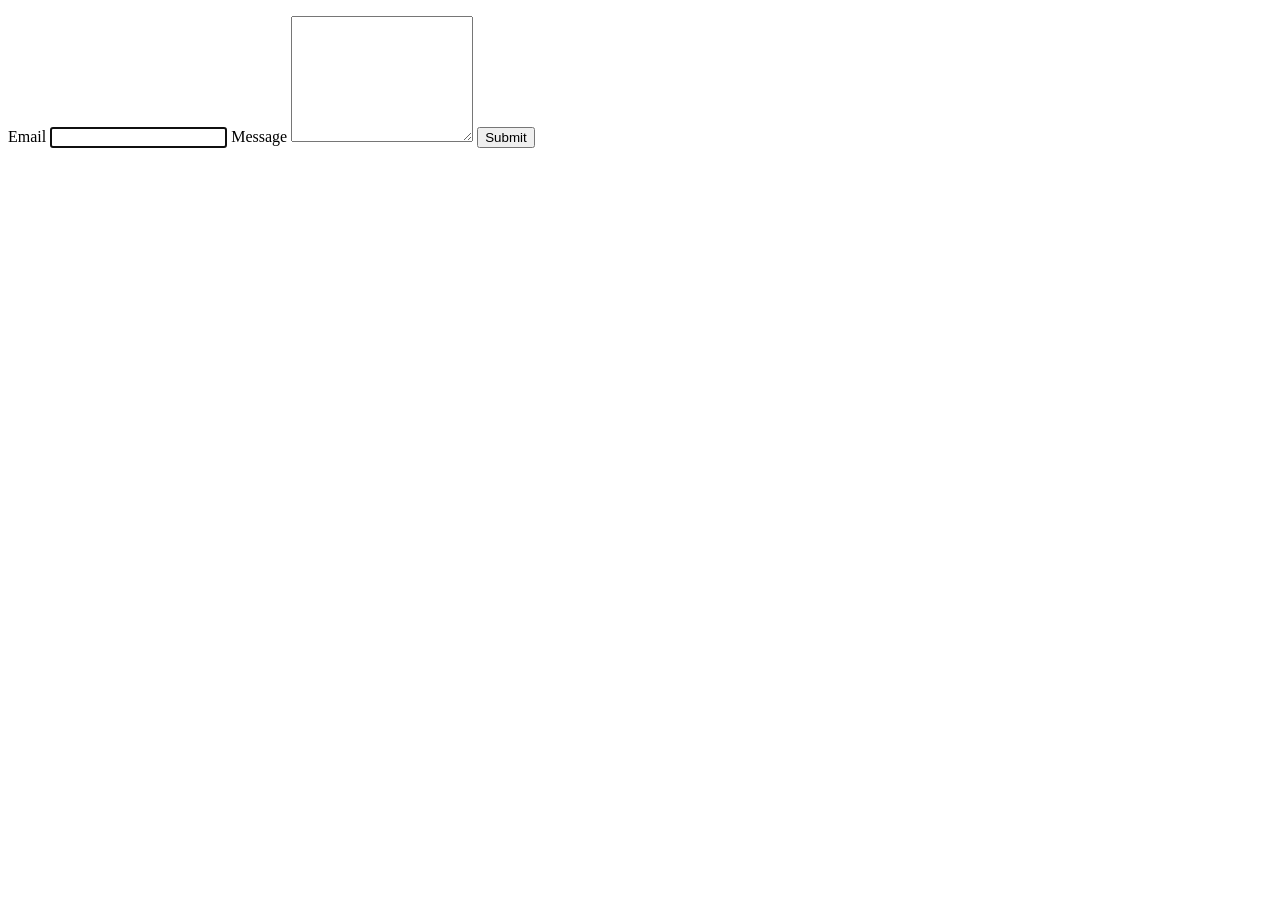
==== index.html @ 74dd3a13 "Deploying to gh-pages from @ Leas-y/goit-js-hw-09@946efe85eb9ee46be0d340edb548ba431de9ee60 🚀" ====
<!DOCTYPE html>
<html lang="en">
  <head>
    <meta charset="UTF-8" />
    <link rel="icon" type="image/svg+xml" href="/vanilla-app-template/favicon.svg" />
    <meta name="viewport" content="width=device-width, initial-scale=1.0" />
    <title>HW9</title>
    <script type="module" crossorigin src="/vanilla-app-template/index.js"></script>
    <link rel="modulepreload" crossorigin href="/vanilla-app-template/assets/vendor-g6-w1428.js">
    <link rel="stylesheet" crossorigin href="/vanilla-app-template/assets/vendor-AL2zCFOW.css">
    <link rel="stylesheet" crossorigin href="/vanilla-app-template/assets/index-rDQ_jq5f.css">
  </head>
  <body>
    <ul class="gallery"></ul>

    <form class="feedback-form" autocomplete="off">
  <label>
    Email
    <input type="email" name="email" autofocus />
  </label>
  <label>
    Message
    <textarea name="message" rows="8"></textarea>
  </label>
  <button type="submit">Submit</button>
</form>


  </body>
</html>
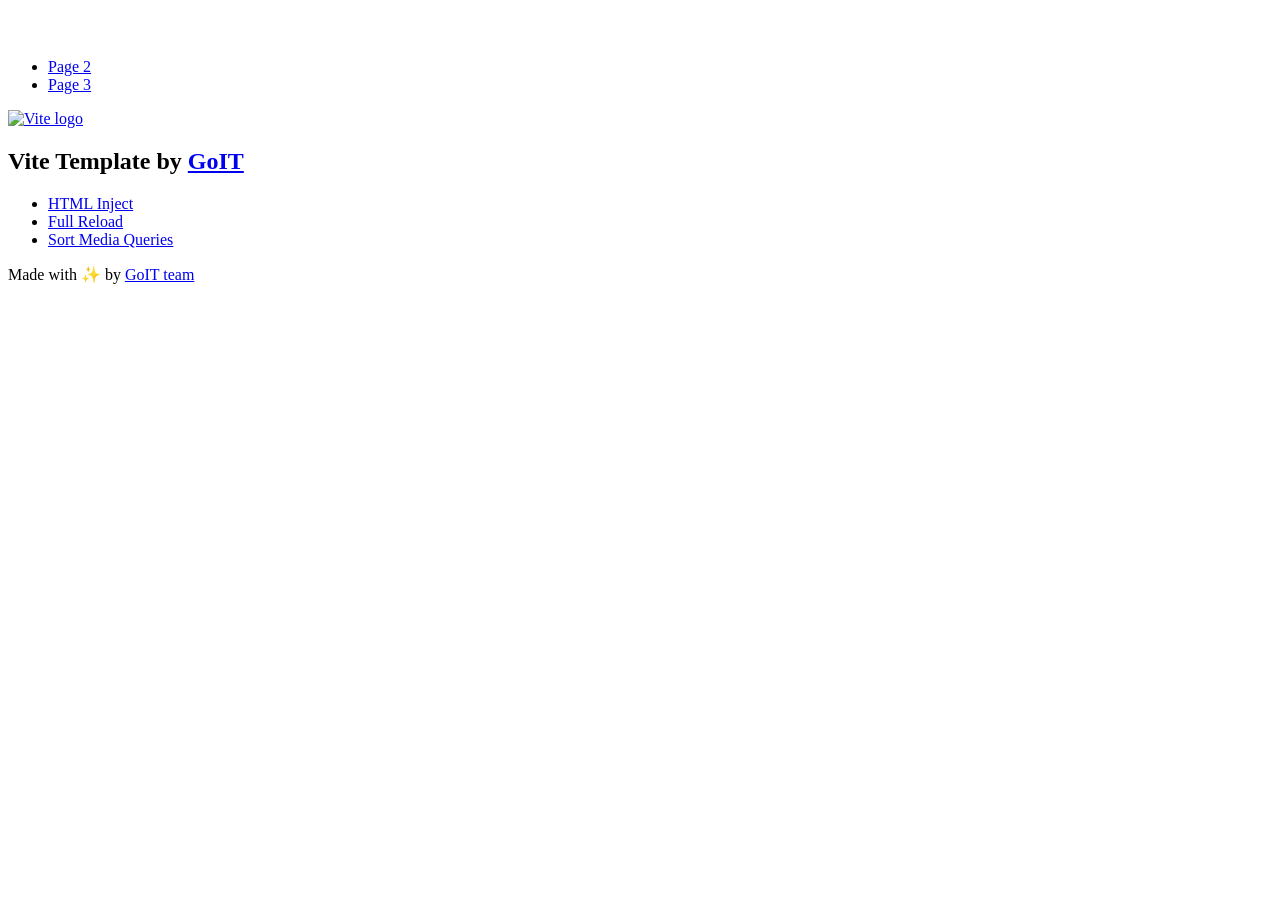
==== commit a8b42491: "Deploying to gh-pages from @ Leas-y/goit-js-hw-09@a5d660bc4ceab9526cbf07b466120a1fdc53207b 🚀" ====
--- a/index.html
+++ b/index.html
@@ -2,28 +2,126 @@
 <html lang="en">
   <head>
     <meta charset="UTF-8" />
-    <link rel="icon" type="image/svg+xml" href="/vanilla-app-template/favicon.svg" />
+    <link rel="icon" type="image/svg+xml" href="/goit-js-hw-09/favicon.svg" />
     <meta name="viewport" content="width=device-width, initial-scale=1.0" />
-    <title>HW9</title>
-    <script type="module" crossorigin src="/vanilla-app-template/index.js"></script>
-    <link rel="modulepreload" crossorigin href="/vanilla-app-template/assets/vendor-g6-w1428.js">
-    <link rel="stylesheet" crossorigin href="/vanilla-app-template/assets/vendor-AL2zCFOW.css">
-    <link rel="stylesheet" crossorigin href="/vanilla-app-template/assets/index-rDQ_jq5f.css">
+    <title>Vanilla App Template</title>
+    <script type="module" crossorigin src="/goit-js-hw-09/index.js"></script>
+    <link rel="stylesheet" crossorigin href="/goit-js-hw-09/assets/styles-DvPDDfy5.css">
   </head>
   <body>
-    <ul class="gallery"></ul>
+    <header class="header">
+  <div class="container">
+    <nav class="nav">
+      <a class="nav-logo" href="./index.html" aria-label="Site logo">
+        <svg class="nav-logo-icon" width="100" height="30">
+          <use href="/goit-js-hw-09/assets/sprite-E8vg0sBb.svg#logo"></use>
+        </svg>
+      </a>
+      <ul class="nav-list">
+        <li class="nav-item">
+          <a class="nav-link {=$highlight-act}" href="./page-2.html">Page 2</a>
+        </li>
+        <li class="nav-item">
+          <a class="nav-link {=$highlight-curr}" href="./page-3.html">Page 3</a>
+        </li>
+      </ul>
+    </nav>
+  </div>
+</header>
 
-    <form class="feedback-form" autocomplete="off">
-  <label>
-    Email
-    <input type="email" name="email" autofocus />
-  </label>
-  <label>
-    Message
-    <textarea name="message" rows="8"></textarea>
-  </label>
-  <button type="submit">Submit</button>
-</form>
+
+    <main>
+      <!-- Loads the specified .html file -->
+      <section class="vite-promo">
+  <div class="container">
+    <div class="vite-promo-thumb">
+      <a
+        class="vite-promo-link"
+        href="https://vitejs.dev/"
+        target="_blank"
+        rel="noopener noreferrer"
+        aria-label="Link to Vite official website"
+        title="Vite.js  build tool"
+      >
+        <!-- Path to images as from index.html file -->
+        <img
+          class="pic"
+          src="/goit-js-hw-09/assets/vite-logo-9o_aqrTe.png"
+          alt="Vite logo"
+          width="640"
+          height="640"
+        />
+      </a>
+    </div>
+    <h1 class="main-title">
+      <span class="main-title-gradient">Vite</span>
+      Template by
+      <a
+        class="main-title-link"
+        href="https://github.com/goitacademy/vanilla-app-template"
+        target="_blank"
+        rel="noopener noreferrer"
+      >
+        GoIT
+      </a>
+    </h1>
+  </div>
+</section>
+
+      <article class="badges">
+  <div class="container">
+    <ul class="badges-list">
+      <li class="badges-item">
+        <a
+          class="badges-link"
+          href="https://www.npmjs.com/package/vite-plugin-html-inject"
+          target="_blank"
+          rel="noopener noreferrer"
+        >
+          HTML Inject
+        </a>
+      </li>
+      <li class="badges-item">
+        <a
+          class="badges-link"
+          href="https://www.npmjs.com/package/vite-plugin-full-reload"
+          target="_blank"
+          rel="noopener noreferrer"
+        >
+          Full Reload
+        </a>
+      </li>
+      <li class="badges-item">
+        <a
+          class="badges-link"
+          href="https://www.npmjs.com/package/postcss-sort-media-queries"
+          target="_blank"
+          rel="noopener noreferrer"
+        >
+          Sort Media Queries
+        </a>
+      </li>
+    </ul>
+  </div>
+</article>
+
+    </main>
+
+    <footer class="footer">
+  <div class="container">
+    <p class="footer-desc">
+      Made with ✨ by
+      <a
+        class="footer-link"
+        href="https://goit.global/ua/"
+        target="_blank"
+        rel="noopener noreferrer"
+      >
+        GoIT team
+      </a>
+    </p>
+  </div>
+</footer>
 
 
   </body>
